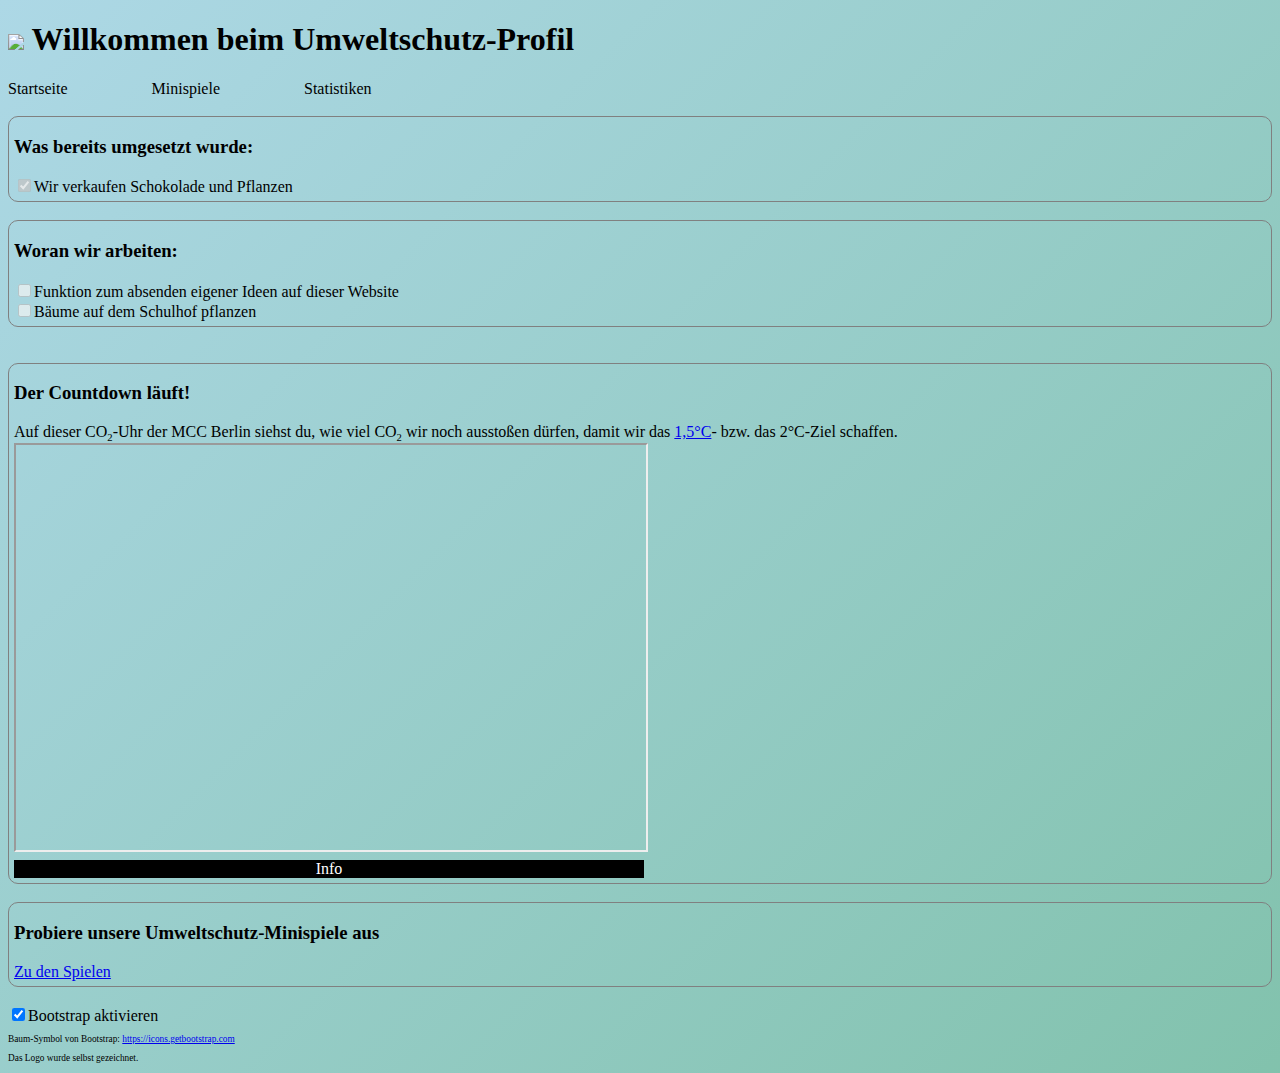
==== index.html @ 23f00ca5 "Update index.html" ====
<!DOCTYPE html>
<html>
<head>
	<title>Umweltschutz-Profil</title>
	<link rel="icon" href="tree-fill.svg">
	<link rel="stylesheet" href="style.css">
	<script src="script.js"></script>
</head>
<body>
	<h1><img src="Logo.png" class="logo"> Willkommen beim Umweltschutz-Profil</h1>
	<div class="menubar">
		<span class="menuitem">Startseite</span>
		<a class="menuitem" href="./Minigames/Startseite.html">Minispiele</a>
		<a class="menuitem" href="./stats/stats.html">Statistiken</a>
	</div>
	<div class="alert_alert-success" id="alert_alert-success" hidden>
		<img src="envelope-check-fill.svg" class="icon"/>
		Erfolgreich versendet!<img class="close-button" src="x-square.svg" onclick="removeAlertSuccess();"/>
	</div>
	<br/>
	<div class="contentbox">
		<h3>Was bereits umgesetzt wurde:</h3>
		<input type="checkbox" class="checkbox" checked=True disabled/>Wir verkaufen Schokolade und Pflanzen
	</div>
	<br/>
	<div class="contentbox">
		<h3>Woran wir arbeiten:</h3>
		<input class="checkbox" type="checkbox" disabled/>Funktion zum absenden eigener Ideen auf dieser Website
		<br/>
		<input class="checkbox" type="checkbox" disabled/>B&auml;ume auf dem Schulhof pflanzen
	</div>
	<br/>
	<div class="alert_alert-danger" id="alert_alert-danger" hidden><img src="cone-striped.svg" class="icon"/>
		Bitte gib deine Idee ein!<img class="close-button" src="x-square.svg" onclick="removeAlertDanger();"/></div>
	<!-- <div class="contentbox"><h3><img src="tools.svg" /> Hier entsteht eine neue Funktion...</h3>
	<input type="text" placeholder="Dein Name (optional)" id="Name" class="name" alt="Wenn du möchtest, kannst du hier deinen Namen eingeben"></input><br/><br/>
	<textarea placeholder="Deine Idee..." id="Idea" alt="Bitte gib hier deine Idee ein"></textarea><br/>
	<button onclick="sendIdea();">Absenden</button> 
	</div>--><br/>
	<div class="contentbox">
		<h3>Der Countdown l&auml;uft!</h3>
		Auf dieser CO<span class="sub">2</span>-Uhr der MCC Berlin siehst du, wie viel CO<span class="sub">2</span> wir noch ausstoßen dürfen, damit wir das <a href="https://de.wikipedia.org/wiki/1%2C5-Grad-Ziel">1,5°C</a>- bzw. das 2°C-Ziel schaffen.
			<iframe src="https://www.mcc-berlin.net/fileadmin/data/clock/carbon_clock.htm?i=3267263" style="width: 630px; height: 405px; margin-bottom: 4px;"></iframe>
			<a href="https://www.mcc-berlin.net/en/research/co2-budget.html" style="display: block; width: 630px; background-color: black; text-align: center; color: white; text-decoration: none;">Info</a></div>
	</div>
	<br/>
	<div class="contentbox">
		<h3>Probiere unsere Umweltschutz-Minispiele aus</h3>
		<a href="./Minigames/Startseite.html">Zu den Spielen</a></div><br/>
	<input type="checkbox" onclick="alert('Ein Fehler ist aufgetreten'); document.getElementById('bs').checked=false;" id="bs" checked=False/>Bootstrap aktivieren
	<p class="source">Baum-Symbol von Bootstrap: <a href="https://icons.getbootstrap.com">https://icons.getbootstrap.com</a></p>
	<p class="source">Das Logo wurde selbst gezeichnet.</p>
</body>
</html>
---- style.css ----
body {
        background: linear-gradient(-45deg, green, lightblue);
        background-size: 400% 400%;
        animation: gradient 120s linear infinite;
		font-family: Bradley Hand;
}
.logo {
	width: 67px;
	height: 51x;
}
.co2clock {
	margin: 10px;
}
@keyframes gradient {
    0% {
        background-position: 0% 50%;
    }
    50% {
        background-position: 100% 50%;
    }
    100% {
        background-position: 0% 50%;
    }
}
.menuitem {
	padding-right: 5em;
	color: black;
	text-decoration: none;
}
div.contentbox {
	border: 1px solid grey;
	border-radius: 10px;
	padding: 5px;
	padding-top: 0px;
}
input, textarea {
	border-radius: 5px;
	border: 1px solid grey;
}
input.name {
	width: 15em;
}
textarea {
	width: 20em;
	height: 15em;
}
.alert_alert-danger {
	border-radius: 5px;
	border: 5px solid red;
	border-left: 2em solid red;
	color: red;
	margin-bottom: 12pt;
}
.alert_alert-success {
	border-radius: 5px;
	border: 5px solid #008000;
	border-left: 2em solid #008000;
	color: #008000;
}
.alert_alert-info {
	border-radius: 5px;
	border: 5px solid blue;
	border-left: 2em solid blue;
	color: blue;
}
.icon {
	padding-top: 5pt;
	height: 20pt;
	width: 2opt;
}
button {
	background-color: rgb(2, 83, 189);
	color: white;
	border: 1px solid grey;
	border-radius: 5px;
}
.close-button {
	float: right;
	padding: 10px;
}
.source {
	font-size: 7pt;
}
.sub {
	vertical-align: sub;
	font-size: 8pt;
}
button.check {
	background-color: green;
}
.checkbox:checked {
	border-radius: 5px;
	background-color: blue;
}
.bubble {
	margin: 30px;
	border-radius: 100%;
	background-color: rgba(0, 217, 255, 0.466);
	height: 11em;
	width: 11em;
	text-align: center;
	vertical-align: middle;
	border: 5px solid rgba(255, 255, 255, 0);
}
.bubble:hover {
	border: 5px solid black;
}
[type="checkbox"]:checked {
	background-color: blue;
}
input {
	background-color: rgba(255, 255, 255, 0);
	border: none;
	border-bottom: 2px solid black;
	border-radius: 0px;
}
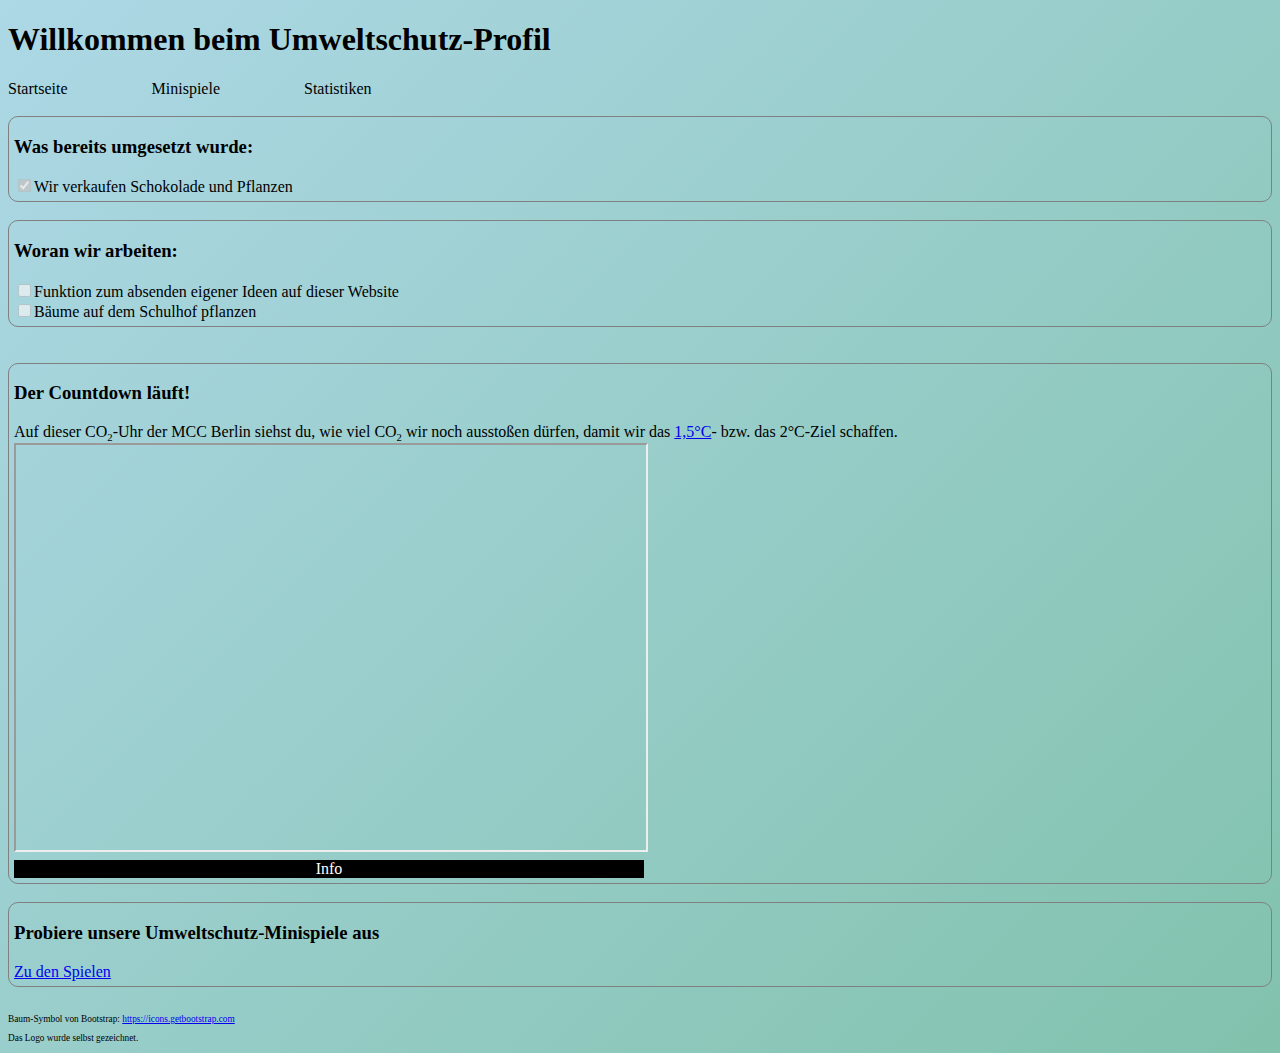
==== commit 7b856fcb: "Update index.html" ====
--- a/index.html
+++ b/index.html
@@ -8,7 +8,7 @@
 	<script src="script.js"></script>
 </head>
 <body>
-	<h1><img src="Logo.png" class="logo"> Willkommen beim Umweltschutz-Profil</h1>
+	<h1><!--<img src="Logo.png" class="logo">--> Willkommen beim Umweltschutz-Profil</h1>
 	<div class="menubar">
 		<span class="menuitem">Startseite</span>
 		<a class="menuitem" href="./Minigames/Startseite.html">Minispiele</a>
@@ -48,7 +48,7 @@
 	<div class="contentbox">
 		<h3>Probiere unsere Umweltschutz-Minispiele aus</h3>
 		<a href="./Minigames/Startseite.html">Zu den Spielen</a></div><br/>
-	<input type="checkbox" onclick="alert('Ein Fehler ist aufgetreten'); document.getElementById('bs').checked=false;" id="bs" checked=False/>Bootstrap aktivieren
+	<!--<input type="checkbox" onclick="alert('Ein Fehler ist aufgetreten'); document.getElementById('bs').checked=false;" id="bs" checked=False/>Bootstrap aktivieren -->
 	<p class="source">Baum-Symbol von Bootstrap: <a href="https://icons.getbootstrap.com">https://icons.getbootstrap.com</a></p>
 	<p class="source">Das Logo wurde selbst gezeichnet.</p>
 </body>
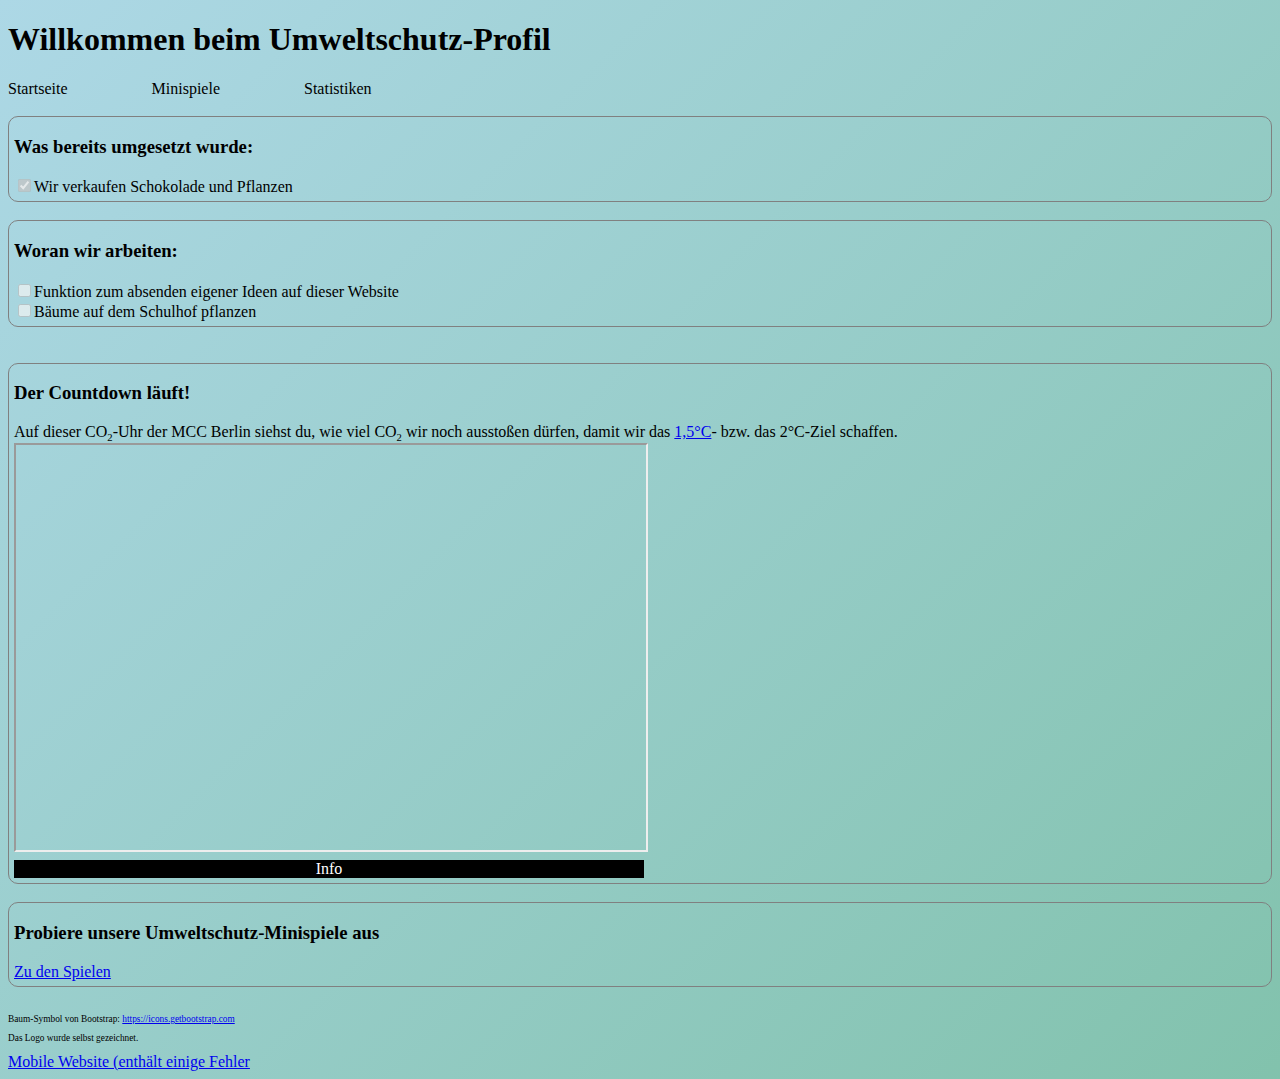
==== commit a610933b: "Update index.html" ====
--- a/index.html
+++ b/index.html
@@ -51,5 +51,6 @@
 	<!--<input type="checkbox" onclick="alert('Ein Fehler ist aufgetreten'); document.getElementById('bs').checked=false;" id="bs" checked=False/>Bootstrap aktivieren -->
 	<p class="source">Baum-Symbol von Bootstrap: <a href="https://icons.getbootstrap.com">https://icons.getbootstrap.com</a></p>
 	<p class="source">Das Logo wurde selbst gezeichnet.</p>
+	<a href="./mobile/Umwelt.v1.0.html/">Mobile Website (enthält einige Fehler</a>
 </body>
 </html>
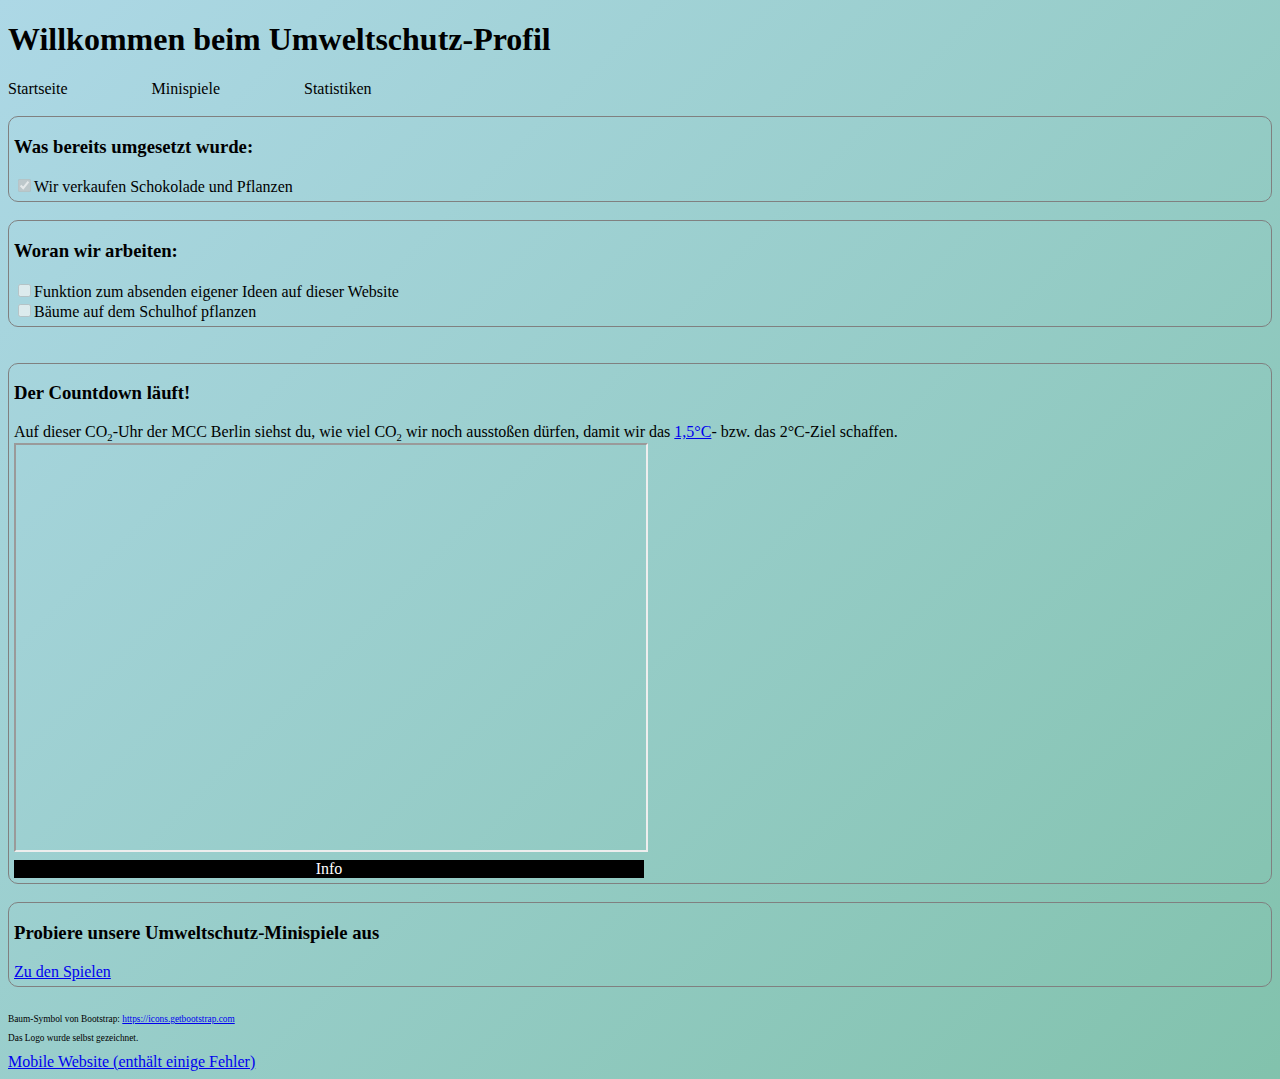
==== commit f3d5dc99: "Update index.html" ====
--- a/index.html
+++ b/index.html
@@ -51,6 +51,6 @@
 	<!--<input type="checkbox" onclick="alert('Ein Fehler ist aufgetreten'); document.getElementById('bs').checked=false;" id="bs" checked=False/>Bootstrap aktivieren -->
 	<p class="source">Baum-Symbol von Bootstrap: <a href="https://icons.getbootstrap.com">https://icons.getbootstrap.com</a></p>
 	<p class="source">Das Logo wurde selbst gezeichnet.</p>
-	<a href="./mobile/Umwelt.v1.0.html/">Mobile Website (enthält einige Fehler</a>
+	<a href="./mobile/Umwelt.v1.0.html">Mobile Website (enthält einige Fehler)</a>
 </body>
 </html>
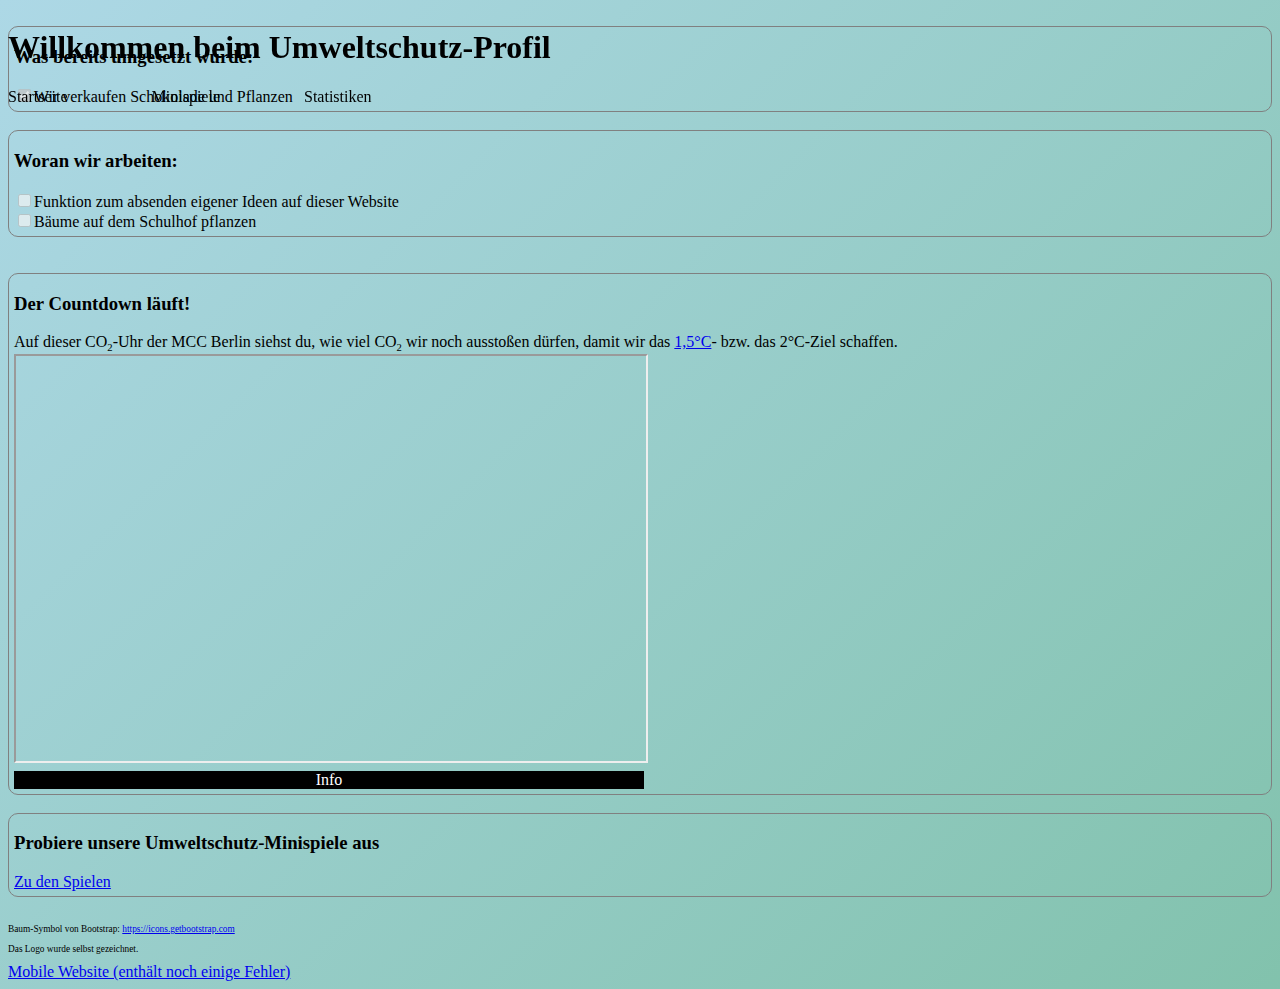
==== commit f8484bf2: "Update index.html" ====
--- a/index.html
+++ b/index.html
@@ -8,8 +8,8 @@
 	<script src="script.js"></script>
 </head>
 <body>
+	<div class="menubar">
 	<h1><!--<img src="Logo.png" class="logo">--> Willkommen beim Umweltschutz-Profil</h1>
-	<div class="menubar">
 		<span class="menuitem">Startseite</span>
 		<a class="menuitem" href="./Minigames/Startseite.html">Minispiele</a>
 		<a class="menuitem" href="./stats/stats.html">Statistiken</a>
@@ -51,6 +51,6 @@
 	<!--<input type="checkbox" onclick="alert('Ein Fehler ist aufgetreten'); document.getElementById('bs').checked=false;" id="bs" checked=False/>Bootstrap aktivieren -->
 	<p class="source">Baum-Symbol von Bootstrap: <a href="https://icons.getbootstrap.com">https://icons.getbootstrap.com</a></p>
 	<p class="source">Das Logo wurde selbst gezeichnet.</p>
-	<a href="./mobile/Umwelt.v1.0.html">Mobile Website (enthält einige Fehler)</a>
+	<a href="./mobile/Umwelt.v1.0.html">Mobile Website (enthält noch einige Fehler)</a>
 </body>
 </html>
--- a/style.css
+++ b/style.css
@@ -3,6 +3,9 @@
         background-size: 400% 400%;
         animation: gradient 120s linear infinite;
 		font-family: Bradley Hand;
+}
+.menubar {
+	position: fixed;
 }
 .logo {
 	width: 67px;
@@ -113,4 +116,4 @@
 	border: none;
 	border-bottom: 2px solid black;
 	border-radius: 0px;
-}+}
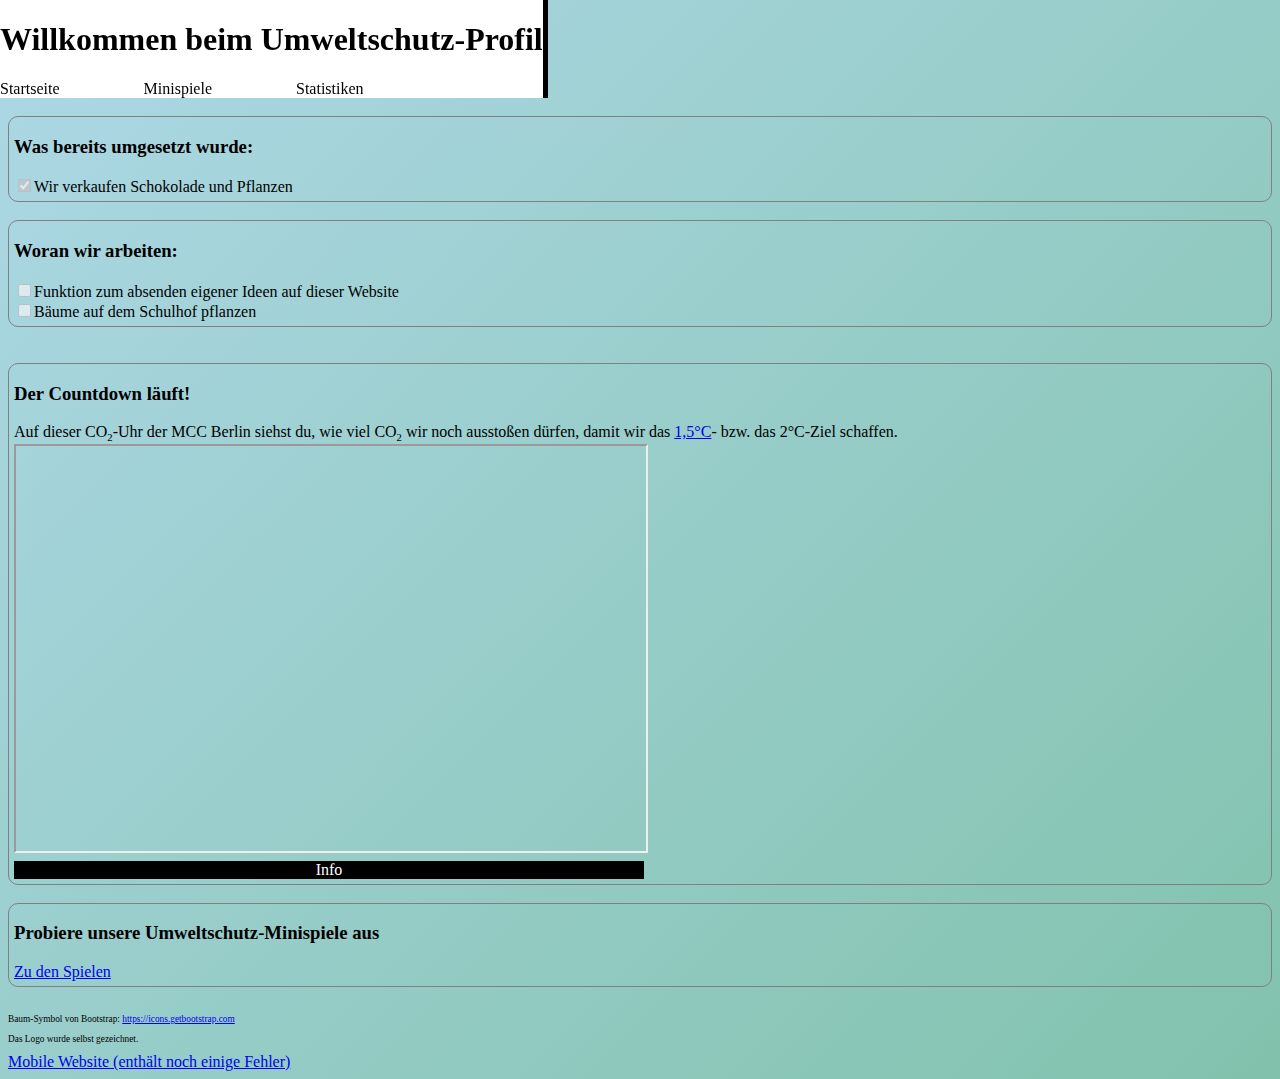
==== commit a8704717: "Update index.html" ====
--- a/index.html
+++ b/index.html
@@ -13,7 +13,7 @@
 		<span class="menuitem">Startseite</span>
 		<a class="menuitem" href="./Minigames/Startseite.html">Minispiele</a>
 		<a class="menuitem" href="./stats/stats.html">Statistiken</a>
-	</div>
+	</div><br/><br/><br/><br/><br/>
 	<div class="alert_alert-success" id="alert_alert-success" hidden>
 		<img src="envelope-check-fill.svg" class="icon"/>
 		Erfolgreich versendet!<img class="close-button" src="x-square.svg" onclick="removeAlertSuccess();"/>
--- a/style.css
+++ b/style.css
@@ -6,6 +6,10 @@
 }
 .menubar {
 	position: fixed;
+	top: 0px;
+	left: 0px;
+	background-color: white;
+	box-shadow: 5px 0px;
 }
 .logo {
 	width: 67px;
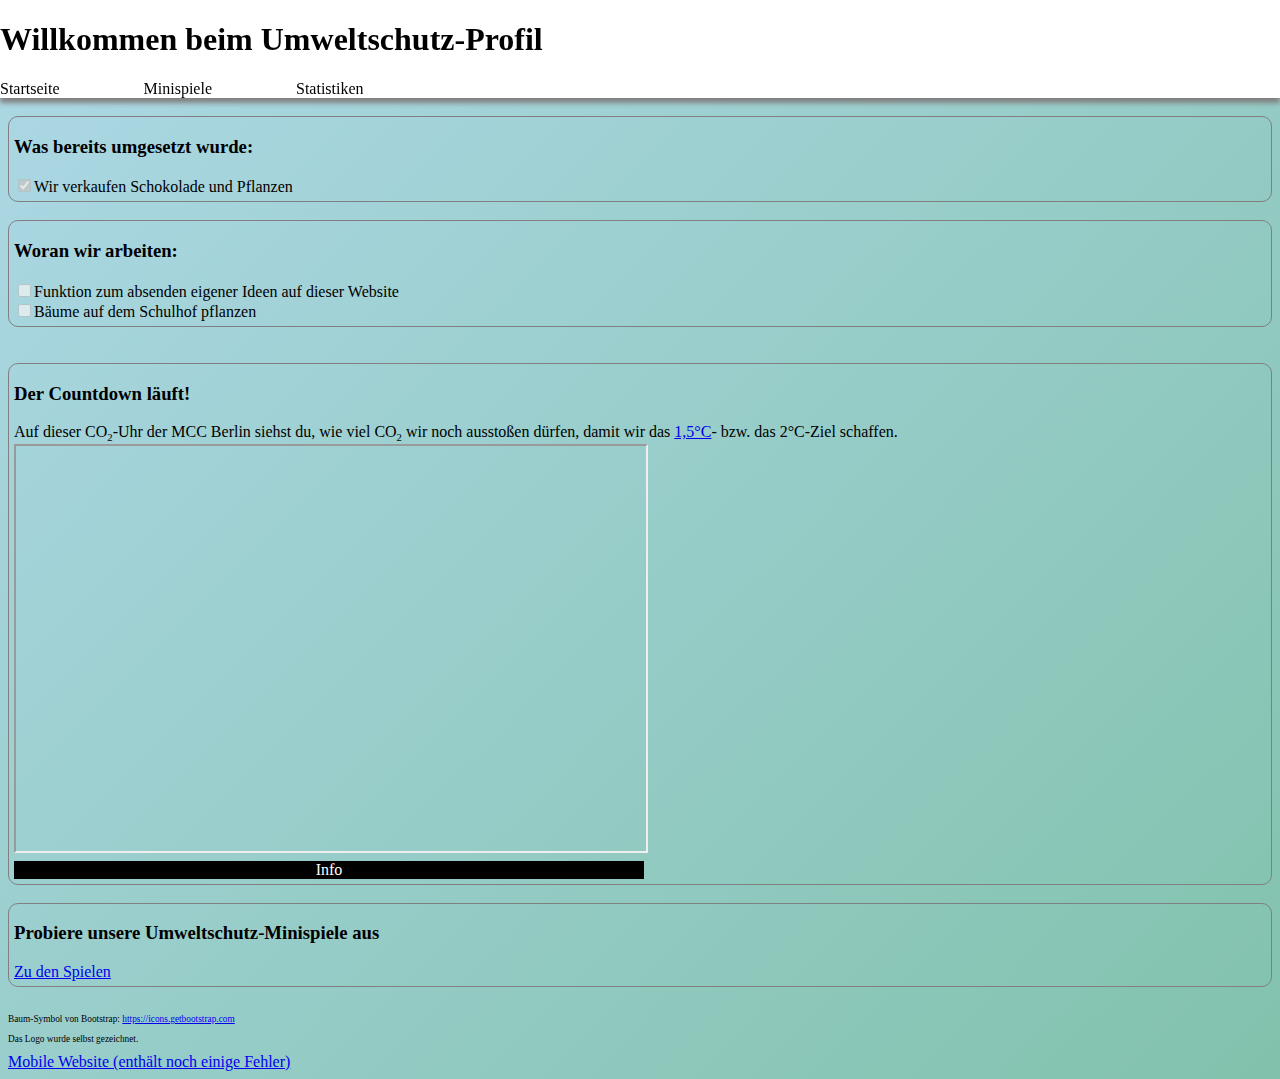
==== commit 752b841b: "Update index.html" ====
--- a/index.html
+++ b/index.html
@@ -8,7 +8,7 @@
 	<script src="script.js"></script>
 </head>
 <body>
-	<div class="menubar">
+	<div class="menubar" width="100%">
 	<h1><!--<img src="Logo.png" class="logo">--> Willkommen beim Umweltschutz-Profil</h1>
 		<span class="menuitem">Startseite</span>
 		<a class="menuitem" href="./Minigames/Startseite.html">Minispiele</a>
--- a/style.css
+++ b/style.css
@@ -5,11 +5,12 @@
 		font-family: Bradley Hand;
 }
 .menubar {
+	background-color: white;
+	width: 100%;
 	position: fixed;
 	top: 0px;
 	left: 0px;
-	background-color: white;
-	box-shadow: 5px 0px;
+	box-shadow: 0px 5px 5px grey;
 }
 .logo {
 	width: 67px;
